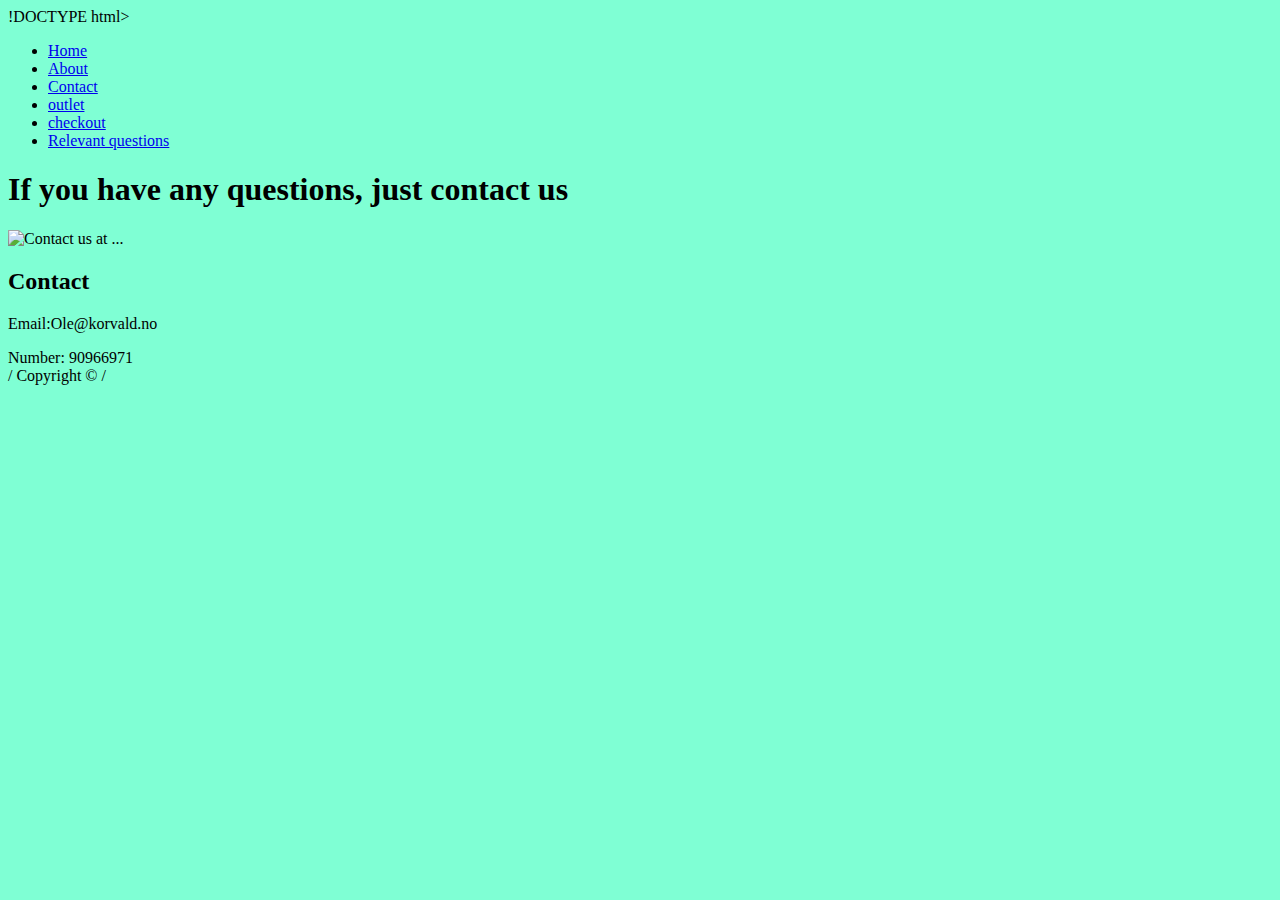
==== index.html @ 223c6e55 "m" ====
!DOCTYPE html>
<html lang="en">
<head>
    <meta charset="UTF-8">
    <meta name="viewport" content="width=device-width, initial-scale=1.0">
    <title>Contact</title>
    <link href="css/mystyle.css" rel="stylesheet">
</head>
<body>
    <header>
        <nav>
            <ul>
                <li><a href="./index.html">Home</a></li>
                <li><a href="./about.html">About</a></li>
                <li><a href="./contact.html" class="active" id="example">Contact</a></li>
                <li><a href="./index.html">outlet</a></li>
                <li><a href="./about.html">checkout</a></li>
                <li><a href="./contact.html">Relevant questions</a></li>
            </ul>
        </nav>
    </header>
    <main>
    <h1>
If you have any questions, just contact us
    </h1>
    <div>
        <img src="./media/about us.jpg" alt="Contact us at ...">
    </div>
    <article>
        <h2>Contact</h2>
        <p>Email:Ole@korvald.no</p>
        Number: 90966971
    </article>
    </main>
<footer>
    / Copyright &copy; /
</footer>

</body>
</html>
---- css/mystyle.css ----
body
{
    background-color: aquamarine;}
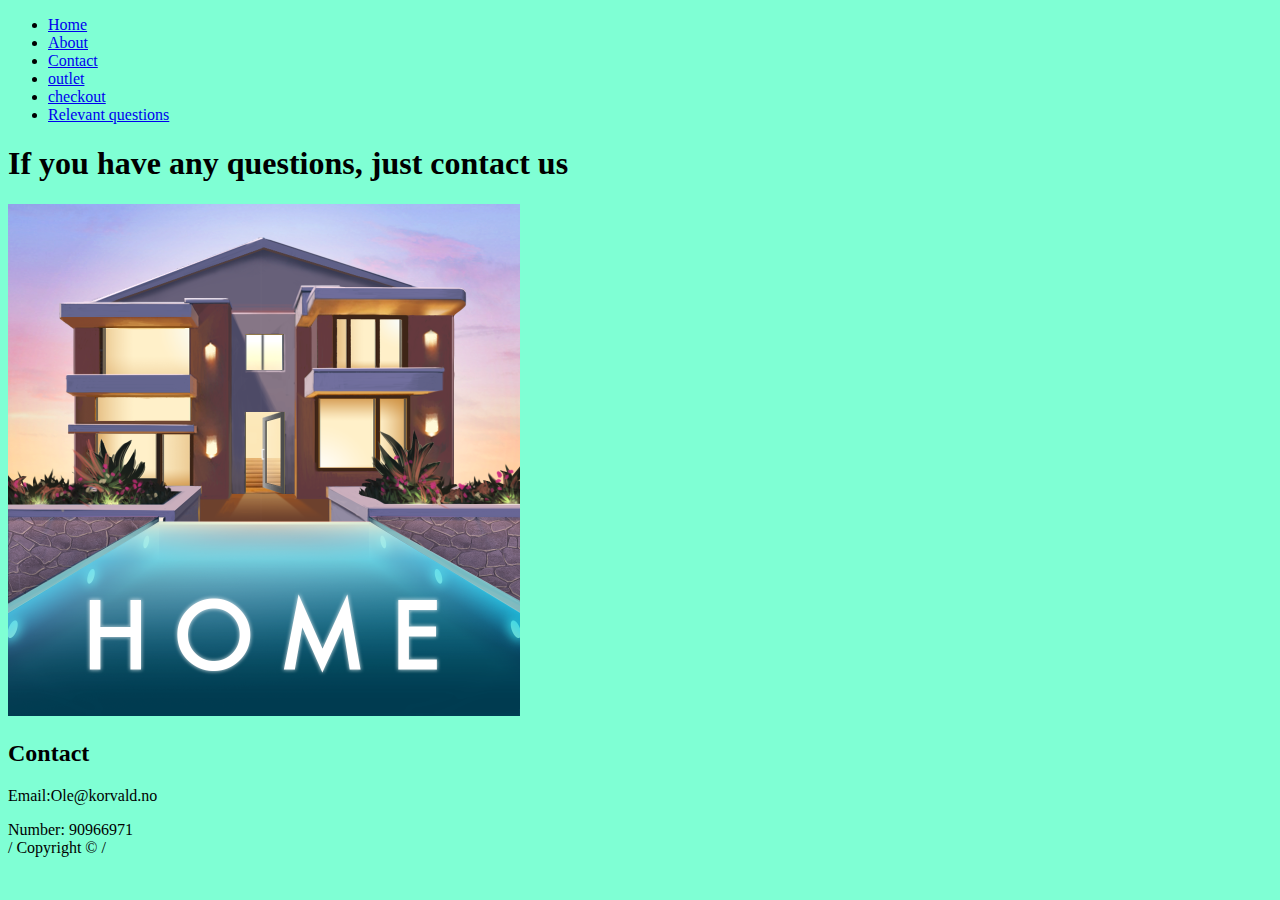
==== commit ff4cf9d0: "n" ====
--- a/index.html
+++ b/index.html
@@ -1,4 +1,4 @@
-!DOCTYPE html>
+<!DOCTYPE html>
 <html lang="en">
 <head>
     <meta charset="UTF-8">
@@ -24,7 +24,7 @@
 If you have any questions, just contact us
     </h1>
     <div>
-        <img src="./media/about us.jpg" alt="Contact us at ...">
+        <img src="media/home.png" alt="Contact us at ...">
     </div>
     <article>
         <h2>Contact</h2>
